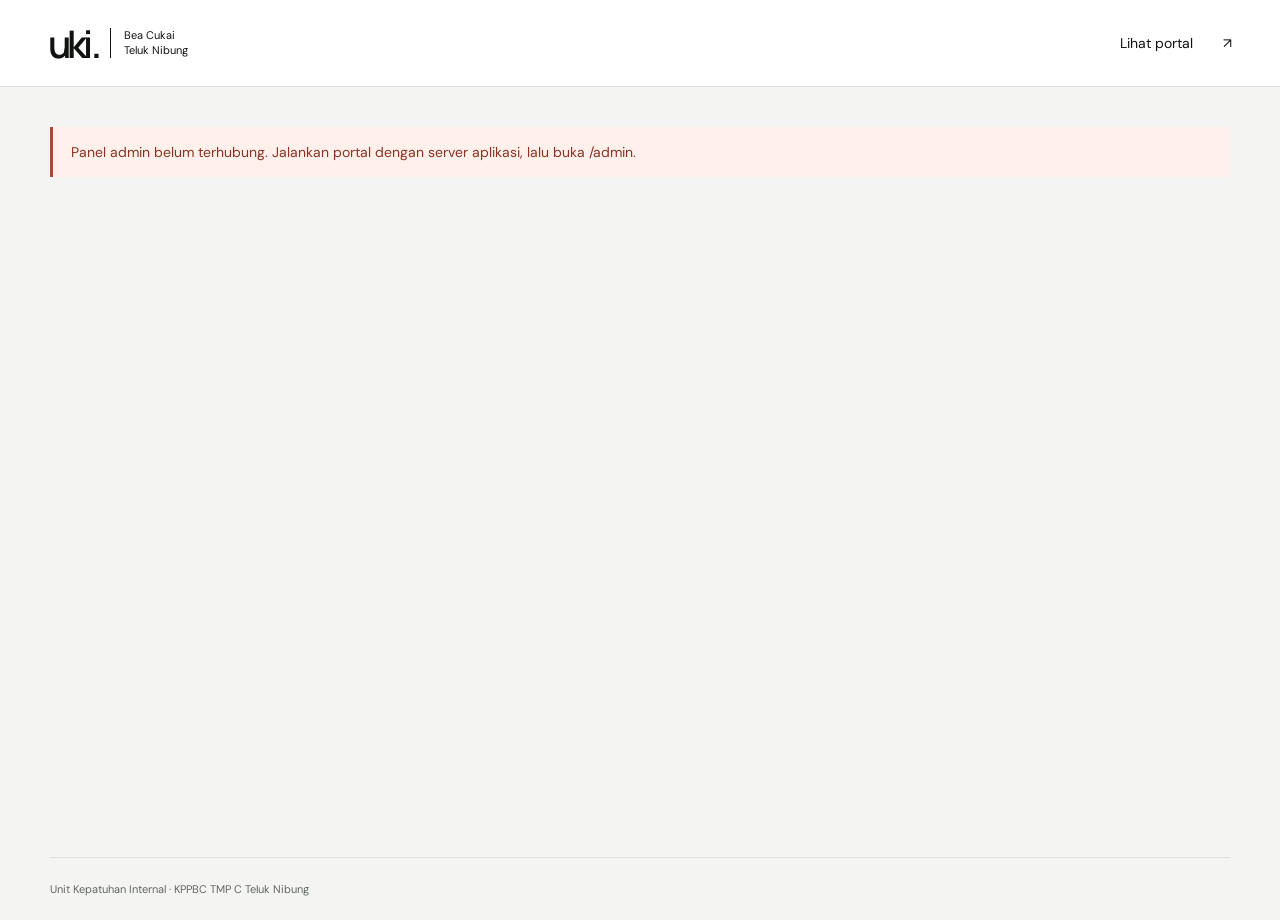
==== admin.html @ 561059de "Add Flask admin panel, SQLite menus and Dialog Kinerja links Admin panel for portal menus and Dialog" ====
<!DOCTYPE html>
<html lang="id">
<head>
  <meta charset="UTF-8">
  <meta name="viewport" content="width=device-width, initial-scale=1.0">
  <meta name="robots" content="noindex, nofollow">
  <meta name="theme-color" content="#101310">
  <title>Kelola menu – Unit Kepatuhan Internal</title>
  <link rel="stylesheet" href="/assets/site.css">
  <link rel="stylesheet" href="/assets/admin.css">
  <script src="/assets/admin.js" defer></script>
  <script src="/assets/dialog-admin.js" defer></script>
</head>
<body class="admin-page">
  <header class="admin-header">
    <a class="nav-brand" href="/"><span class="brand-mark">uki</span><span class="brand-name">Bea Cukai<br>Teluk Nibung</span></a>
    <a class="text-link" href="/" target="_blank" rel="noopener">Lihat portal <span aria-hidden="true">↗</span></a>
  </header>
  <main class="admin-main">
    <p id="status" class="admin-status" role="status" aria-live="polite">Menghubungkan ke portal…</p>
    <section id="authPanel" class="auth-panel" hidden aria-labelledby="authTitle">
      <div class="auth-copy"><p class="eyebrow">Ruang pengelolaan</p><h1 id="authTitle">Masuk.<br>Kelola dengan mudah.</h1><p id="authDescription">Tambahkan layanan dan perbarui tautan agar pegawai selalu menemukan dokumen yang dibutuhkan.</p><div class="auth-note"><span aria-hidden="true">↗</span><p>Perubahan yang disimpan langsung tersedia untuk pengunjung portal.</p></div></div>
      <form id="authForm" class="auth-form">
        <h2 id="authFormTitle">Masuk sebagai admin</h2>
        <p id="setupNote" hidden>Buat akun admin pertama. Setelah disimpan, hanya admin yang bisa mengubah menu.</p>
        <label for="username">Nama pengguna</label><input id="username" name="username" required maxlength="60" autocomplete="username" autocapitalize="none" spellcheck="false">
        <label for="password">Kata sandi</label><input id="password" name="password" type="password" required maxlength="256" autocomplete="current-password">
        <p id="passwordHint" class="field-hint" hidden>Minimal 12 karakter. Gunakan kata sandi yang hanya Anda ketahui.</p>
        <div id="confirmGroup" hidden><label for="confirmPassword">Ulangi kata sandi</label><input id="confirmPassword" type="password" maxlength="256" autocomplete="new-password"></div>
        <button class="admin-button primary" id="authSubmit" type="submit">Masuk</button>
        <p class="field-hint">Lupa kata sandi? Hubungi pengelola server untuk memulihkan akun Anda.</p>
      </form>
    </section>
    <section id="dashboard" hidden aria-labelledby="dashboardTitle">
      <div class="dashboard-heading"><div><p class="eyebrow">Panel admin · <span id="adminName"></span></p><h1 id="dashboardTitle">Kelola portal.</h1><p>Atur menu beranda dan tautan dokumen pada halaman Dialog Kinerja.</p></div><button class="admin-button" id="logoutButton" type="button">Keluar</button></div>
      <div class="admin-tabs" aria-label="Pilih halaman yang dikelola"><button class="admin-button" id="menuTab" type="button" aria-pressed="true">Menu portal</button><button class="admin-button" id="dialogTab" type="button" aria-pressed="false">Dialog Kinerja</button></div>
      <div id="menuPanel">
      <div class="admin-toolbar"><div class="menu-summary"><strong id="menuCount">0 menu</strong><span id="activeCount">0 ditampilkan</span></div><div class="toolbar-actions"><button class="admin-button" id="refreshButton" type="button">Muat ulang</button><button class="admin-button primary" id="addButton" type="button">+ Tambah menu</button></div></div>
      <p class="list-note">Gunakan panah untuk mengubah urutan. Menu yang disembunyikan tetap tersimpan.</p>
      <div id="menuList" class="admin-menu-list"></div>
      <div id="emptyState" class="admin-empty" hidden><h2>Belum ada menu.</h2><p>Tambahkan menu pertama untuk memudahkan pengunjung mengakses layanan.</p><button class="admin-button primary" id="emptyAddButton" type="button">Tambah menu</button></div>
      </div>
      <div id="dialogPanel" hidden>
        <div class="admin-toolbar"><div class="menu-summary"><strong id="dialogCount">0 tautan</strong><span id="dialogActiveCount"></span></div><div class="toolbar-actions"><button class="admin-button" id="refreshDialog" type="button">Muat ulang</button><button class="admin-button primary" id="addDialog" type="button">+ Tambah tautan</button></div></div>
        <label for="dialogFilter">Bagian halaman</label><select id="dialogFilter"><option value="documents">Dokumen dialog kinerja</option><option value="monthly">Folder bulanan</option><option value="units">Dokumen per unit kerja</option></select>
        <p id="dialogListNote" class="list-note">Kelola dokumen yang ditampilkan pada halaman Dialog Kinerja.</p>
        <div id="dialogLinkList" class="admin-menu-list"></div>
        <div id="dialogEmpty" class="admin-empty" hidden><h2>Belum ada tautan di bagian ini.</h2><p>Tambahkan dokumen atau folder yang ingin dibagikan kepada pegawai.</p><button class="admin-button primary" id="emptyAddDialog" type="button">Tambah tautan</button></div>
      </div>
    </section>
  </main>
  <dialog id="editorDialog" class="editor-dialog" aria-labelledby="editorTitle">
    <div class="editor-heading"><div><p class="eyebrow">Layanan portal</p><h2 id="editorTitle">Tambah menu</h2></div><button class="dialog-close" id="closeEditor" type="button" aria-label="Tutup formulir">×</button></div>
    <form id="menuForm">
      <fieldset id="menuFields">
        <label for="menuTitle">Nama menu <span aria-hidden="true">*</span></label><input id="menuTitle" name="title" required maxlength="80" placeholder="Contoh: Panduan antikorupsi">
        <label for="menuUrl">Tautan tujuan <span aria-hidden="true">*</span></label><input id="menuUrl" name="url" required maxlength="2048" placeholder="https://… atau lhk.html" autocapitalize="none" spellcheck="false"><p class="field-hint">Gunakan tautan HTTPS atau halaman yang sudah ada di portal.</p>
        <label for="menuDescription">Deskripsi</label><textarea id="menuDescription" name="description" rows="3" maxlength="500" placeholder="Jelaskan singkat isi atau tujuan layanan."></textarea>
        <div class="form-grid"><div><label for="menuCategory">Kategori</label><input id="menuCategory" name="category" maxlength="40" placeholder="Contoh: Pelaporan"></div><div><label for="menuIcon">Ilustrasi kartu</label><select id="menuIcon" name="icon"><option value="document">Dokumen</option><option value="chart">Grafik kinerja</option><option value="dialogue">Dialog</option><option value="link">Tautan</option></select></div></div>
        <label for="menuPosition">Urutan</label><input id="menuPosition" name="position" type="number" min="0" max="10000" step="1" required><p class="field-hint">Angka lebih kecil tampil lebih dulu.</p>
        <div class="form-checks"><label><input type="checkbox" id="menuActive" name="active" checked><span>Ditampilkan kepada pengunjung</span></label><label><input type="checkbox" id="menuNav" name="show_nav" checked><span>Tampilkan di navigasi dan footer</span></label><label><input type="checkbox" id="menuCard" name="show_card" checked><span>Tampilkan sebagai kartu layanan di beranda</span></label></div>
      </fieldset>
      <div class="menu-preview"><span class="eyebrow">Pratinjau teks kartu</span><h3 id="previewTitle">Nama menu</h3><p id="previewDescription">Deskripsi layanan akan tampil di sini.</p></div>
      <p id="editorError" class="form-error" role="alert" hidden></p>
      <div class="editor-actions"><button class="admin-button" id="cancelEditor" type="button">Batal</button><button class="admin-button primary" id="saveMenu" type="submit">Simpan menu</button></div>
    </form>
  </dialog>
  <dialog id="dialogLinkEditor" class="editor-dialog" aria-labelledby="dialogEditorTitle">
    <div class="editor-heading"><div><p class="eyebrow">Halaman Dialog Kinerja</p><h2 id="dialogEditorTitle">Tambah tautan</h2></div><button class="dialog-close" id="closeDialogEditor" type="button" aria-label="Tutup formulir tautan">×</button></div>
    <form id="dialogLinkForm">
      <fieldset id="dialogFields">
        <label for="linkSection">Bagian halaman</label><select id="linkSection"><option value="documents">Dokumen dialog kinerja</option><option value="monthly">Folder bulanan</option><option value="units">Dokumen per unit kerja</option></select>
        <div id="linkMonthGroup" hidden><label for="linkMonth">Bulan</label><select id="linkMonth"><option value="1">Januari</option><option value="2">Februari</option><option value="3">Maret</option><option value="4">April</option><option value="5">Mei</option><option value="6">Juni</option><option value="7">Juli</option><option value="8">Agustus</option><option value="9">September</option><option value="10">Oktober</option><option value="11">November</option><option value="12">Desember</option></select><p class="field-hint">Bulan yang sudah ada dikelola melalui tombol Edit pada daftar.</p></div>
        <div id="linkUnitGroup" hidden><label for="linkUnit">Nama unit kerja</label><input id="linkUnit" maxlength="160" list="unitSuggestions" placeholder="Contoh: Subbagian Umum"><datalist id="unitSuggestions"></datalist></div>
        <div id="linkTitleGroup"><label for="linkTitle">Nama dokumen</label><input id="linkTitle" maxlength="80" required placeholder="Contoh: Bahan tayang DKO"></div>
        <label for="linkUrl">Tautan tujuan</label><input id="linkUrl" maxlength="2048" required placeholder="https://…" autocapitalize="none" spellcheck="false"><p class="field-hint" id="linkUrlHint">Gunakan tautan HTTPS atau halaman yang sudah ada di portal.</p>
        <div id="linkPositionGroup"><label for="linkPosition">Urutan</label><input id="linkPosition" type="number" min="0" max="10000" step="1" required><p class="field-hint">Angka lebih kecil tampil lebih dulu. Folder bulanan mengikuti urutan kalender.</p></div>
        <div class="form-checks"><label><input id="linkActive" type="checkbox" checked><span>Ditampilkan kepada pengunjung</span></label></div>
      </fieldset>
      <p id="dialogEditorError" class="form-error" role="alert" hidden></p>
      <div class="editor-actions"><button class="admin-button" id="cancelDialogEditor" type="button">Batal</button><button class="admin-button primary" id="saveDialogLink" type="submit">Simpan tautan</button></div>
    </form>
  </dialog>
  <footer class="admin-footer">Unit Kepatuhan Internal · KPPBC TMP C Teluk Nibung</footer>
</body>
</html>
---- assets/site.css ----
/* Shared visual system — see DESIGN.md. */
@import url('https://fonts.googleapis.com/css2?family=DM+Sans:wght@400;500;600&family=Manrope:wght@400;500;600&display=swap');

:root {
  --ink: #101310;
  --muted: #626760;
  --surface: #f4f5f2;
  --border: #dfe2dc;
  --white: #fff;
  --accent: #36534b;
  --page: min(1320px, calc(100% - 112px));
  --display: 'Manrope', Arial, sans-serif;
  --body: 'DM Sans', Arial, sans-serif;
}
*, *::before, *::after { box-sizing: border-box; }
body { margin: 0; background: var(--white); color: var(--ink); font-family: var(--body); -webkit-font-smoothing: antialiased; }
html { scroll-behavior: smooth; scroll-padding-top: 100px; }
h1, h2, h3, h4, p { margin: 0; }
a { color: inherit; text-decoration: none; }
button { font: inherit; }
img { display: block; max-width: 100%; }
button, a { -webkit-tap-highlight-color: transparent; }
a:focus-visible, button:focus-visible { outline: 3px solid #668c7e; outline-offset: 6px; }
::selection { background: #c9ded4; color: var(--ink); }
.skip-link { position: fixed; top: 12px; left: 12px; padding: 12px 20px; background: white; color: var(--ink); z-index: 200; transform: translateY(-160%); }
.skip-link:focus { transform: none; }
.site-header { position: fixed; top: 0; inset-inline: 0; z-index: 100; background: rgba(255,255,255,.96); border-bottom: 1px solid var(--border); transition: background .25s, color .25s; }
.home .site-header:not(.scrolled):not(.menu-open) { color: white; background: transparent; border-color: transparent; }
.site-nav { width: var(--page); height: 90px; margin: auto; display: flex; align-items: center; justify-content: space-between; gap: 30px; }
.nav-brand { display: flex; align-items: center; gap: 12px; flex-shrink: 0; }
.brand-mark { font-family: var(--display); font-size: 38px; font-weight: 600; letter-spacing: -4px; line-height: 1; }
.brand-mark::after { content: '.'; margin-left: 2px; }
.brand-name { padding-left: 13px; border-left: 1px solid currentColor; font-size: 11px; line-height: 1.4; }
.nav-links { display: flex; gap: 28px; list-style: none; padding: 0; margin: 0; }
.nav-links a { font-size: 13px; padding: 10px 0; position: relative; }
.nav-links a::after { content: ''; position: absolute; bottom: 3px; left: 0; width: 100%; height: 1px; background: currentColor; transform: scaleX(0); transform-origin: left; transition: transform .2s; }
.nav-links a:hover::after, .nav-links a[aria-current="page"]::after { transform: scaleX(1); }
.nav-contact { display: flex; align-items: center; gap: 12px; font-size: 13px; white-space: nowrap; }
.circle-arrow { display: inline-grid; place-items: center; width: 28px; height: 28px; border-radius: 50%; background: var(--ink); color: white; transition: transform .2s; }
.home .site-header:not(.scrolled):not(.menu-open) .circle-arrow { background: white; color: var(--ink); }
a:hover .circle-arrow { transform: rotate(-35deg); }
.nav-hamburger { display: none; width: 44px; height: 44px; border: 1px solid currentColor; background: transparent; color: inherit; border-radius: 50%; cursor: pointer; padding: 13px 10px; }
.nav-hamburger span { display: block; background: currentColor; height: 1px; margin: 5px 0; transition: transform .2s; }
.nav-hamburger[aria-expanded="true"] span:first-child { transform: translateY(3px) rotate(45deg); }
.nav-hamburger[aria-expanded="true"] span:last-child { transform: translateY(-3px) rotate(-45deg); }
.mobile-menu { display: none; padding: 20px 28px 36px; border-top: 1px solid var(--border); background: white; color: var(--ink); }
.mobile-menu a { display: flex; justify-content: space-between; padding: 16px 0; font-family: var(--display); font-size: 22px; border-bottom: 1px solid var(--border); }
.mobile-menu a::after { content: '↗'; }
.mobile-menu a[aria-current="page"] { color: var(--accent); }
.hero { position: relative; display: grid; place-items: center; min-height: 760px; height: 100svh; color: white; background: #233b38; isolation: isolate; }
.hero-photo { position: absolute; inset: 0; width: 100%; height: 100%; object-fit: cover; object-position: center 55%; z-index: -2; filter: saturate(.55); }
.hero::before { content: ''; position: absolute; inset: 0; z-index: -1; background: linear-gradient(180deg, rgba(10,20,19,.42), rgba(10,20,19,.48) 50%, rgba(10,20,19,.64)); }
.hero-content { width: min(820px, calc(100% - 48px)); text-align: center; padding: 100px 0 80px; }
.eyebrow { font-size: 11px; font-weight: 500; text-transform: uppercase; letter-spacing: .14em; }
.hero .eyebrow { margin-bottom: 30px; }
.hero-title { font-family: var(--display); font-weight: 400; font-size: clamp(36px, 4vw, 62px); line-height: 1.18; letter-spacing: -.04em; text-wrap: balance; }
.hero-title span { display: block; }
.hero-capsule { display: inline-flex; align-items: center; gap: 18px; padding: 8px 9px 8px 18px; border: 1px solid rgba(255,255,255,.4); border-radius: 50px; margin-top: 36px; font-size: 11px; }
.location { display: inline-flex; gap: 7px; align-items: center; }
.location::before { content: ''; display: inline-block; width: 6px; height: 6px; border-radius: 50%; background: #d6e6dc; }
.hero-capsule a { border-left: 1px solid rgba(255,255,255,.35); padding-left: 18px; display: flex; align-items: center; gap: 18px; }
.hero-capsule .circle-arrow { background: white; color: var(--ink); }
.hero-bottom { width: var(--page); position: absolute; bottom: 34px; left: 50%; transform: translateX(-50%); display: flex; justify-content: space-between; font-size: 11px; color: rgba(255,255,255,.85); }
.hero-bottom a { display: flex; gap: 12px; }
.section { width: var(--page); margin: auto; padding-block: 110px; }
.section-heading { display: flex; justify-content: space-between; align-items: flex-end; gap: 40px; margin-bottom: 50px; }
.section-heading h2, .about-heading { font-family: var(--display); font-weight: 400; font-size: clamp(32px, 3.6vw, 52px); line-height: 1.15; letter-spacing: -.04em; }
.section-heading .eyebrow, .about-copy .eyebrow { margin-bottom: 22px; }
.section-intro { max-width: 340px; font-size: 15px; line-height: 1.7; color: var(--muted); }
.services-grid { display: grid; grid-template-columns: repeat(3, minmax(0,1fr)); gap: 24px; }
.service-card { display: flex; flex-direction: column; }
.service-art { height: 270px; position: relative; overflow: hidden; border-radius: 5px; background: var(--surface); display: grid; place-items: center; }
.service-card:nth-child(2) .service-art { background: #e5ebe7; }
.service-card:nth-child(3) .service-art { background: #dce3e3; }
.service-art svg { width: 175px; height: 175px; transition: transform .45s cubic-bezier(.2,.7,.2,1); }
.service-card:hover .service-art svg { transform: translateY(-8px) rotate(-4deg); }
.art-label { position: absolute; top: 20px; left: 22px; font-size: 10px; letter-spacing: .12em; text-transform: uppercase; color: #565f58; }
.service-heading { display: flex; align-items: flex-start; justify-content: space-between; gap: 18px; margin-top: 24px; }
.service-heading h3 { font-family: var(--display); font-size: 23px; font-weight: 500; letter-spacing: -.04em; line-height: 1.3; }
.service-heading .circle-arrow { background: transparent; color: var(--ink); border: 1px solid var(--border); flex-shrink: 0; margin-top: 2px; width: 32px; height: 32px; }
.service-card p { margin-top: 12px; color: var(--muted); font-size: 14px; line-height: 1.65; max-width: 350px; }
.about-section { background: var(--surface); }
.about-inner { width: var(--page); margin: auto; padding-block: 110px; display: grid; grid-template-columns: 1fr 1fr; gap: 100px; }
.about-copy p { color: var(--muted); font-size: 16px; line-height: 1.75; margin-top: 24px; max-width: 430px; }
.text-link { display: inline-flex; align-items: center; gap: 30px; font-size: 14px; border-bottom: 1px solid currentColor; padding-bottom: 8px; }
.about-copy .text-link { margin-top: 35px; }
.pillar-list { list-style: none; margin: 0; padding: 0; }
.pillar-item { padding: 24px 0; border-top: 1px solid #cfd4cd; display: flex; justify-content: space-between; gap: 20px; }
.pillar-item:last-child { border-bottom: 1px solid #cfd4cd; }
.pillar-text { font-family: var(--display); font-size: 20px; font-weight: 500; letter-spacing: -.03em; }
.pillar-sub { margin-top: 8px; color: var(--muted); font-size: 13px; }
.pillar-symbol { color: var(--accent); font-size: 23px; }
.news-grid { display: grid; grid-template-columns: repeat(3,minmax(0,1fr)); gap: 24px; }
.news-card { padding: 30px; background: var(--surface); border-radius: 5px; }
.news-card.featured { grid-column: 1 / -1; display: grid; grid-template-columns: 1fr 1fr; column-gap: 90px; background: var(--ink); color: white; padding: 48px; }
.news-tag { font-size: 10px; letter-spacing: .08em; text-transform: uppercase; display: block; margin-bottom: 24px; }
.news-title { font-family: var(--display); font-size: 22px; font-weight: 400; letter-spacing: -.03em; line-height: 1.35; }
.featured .news-title { font-size: 34px; grid-column: 1; }
.news-excerpt { font-size: 14px; color: var(--muted); line-height: 1.7; margin-top: 16px; }
.featured .news-excerpt { grid-column: 2; grid-row: 1 / 4; align-self: center; color: #c8cdc7; font-size: 16px; margin: 0; }
.news-card .text-link { margin-top: 28px; }
.page-hero { width: var(--page); margin: auto; padding: 150px 0 65px; border-bottom: 1px solid var(--border); }
.page-hero-content { max-width: 960px; }
.breadcrumb { display: flex; align-items: center; flex-wrap: wrap; gap: 12px; font-size: 12px; color: var(--muted); margin-bottom: 40px; }
.breadcrumb a:hover { color: var(--ink); text-decoration: underline; }
.page-title { font-family: var(--display); font-size: clamp(38px,5.2vw,76px); line-height: 1.12; font-weight: 400; letter-spacing: -.045em; }
.page-subtitle { margin-top: 28px; font-size: 16px; color: var(--muted); line-height: 1.7; max-width: 620px; }
.page-divider { display: none; }
.section-label, .menu-strip-label, .block-label, .units-label, .section-tag { font-size: 11px; font-weight: 500; text-transform: uppercase; letter-spacing: .12em; }
.section-label { width: var(--page); margin: 58px auto 28px; }
.steps-container { width: var(--page); margin: auto; display: grid; gap: 18px; padding-bottom: 75px; }
.step-card { display: grid; grid-template-columns: 150px 1fr; gap: 36px; align-items: center; padding: 38px; background: var(--surface); border-radius: 5px; }
.step-img { font-family: var(--display); font-size: 64px; letter-spacing: -.06em; color: var(--accent); text-align: center; font-weight: 400; }
.step-num { color: var(--muted); font-size: 11px; text-transform: uppercase; letter-spacing: .1em; margin-bottom: 14px; }
.step-title { font-family: var(--display); font-size: 26px; font-weight: 500; letter-spacing: -.03em; }
.step-desc { color: var(--muted); font-size: 15px; line-height: 1.7; margin-top: 12px; max-width: 780px; }
.step-btn { display: inline-flex; gap: 20px; border-bottom: 1px solid var(--ink); font-size: 13px; padding: 9px 0; margin-top: 18px; }
.step-btn:hover { color: var(--accent); }
.thankyou { width: var(--page); margin: 0 auto 80px; font-family: var(--display); font-size: 22px; letter-spacing: -.025em; text-align: center; line-height: 1.6; }
.menu-strip, .content-area, .block { width: var(--page); margin: auto; padding-block: 56px; }
.menu-strip { border-bottom: 1px solid var(--border); }
.menu-strip-label, .block-label, .units-label { display: block; margin-bottom: 26px; }
.menu-grid { display: flex; flex-wrap: wrap; gap: 12px; }
.menu-btn, .action-btn { padding: 14px 22px; border: 1px solid var(--border); border-radius: 30px; font-size: 13px; display: inline-flex; align-items: center; gap: 12px; transition: background .2s, color .2s; line-height: 1.4; }
.menu-btn:hover, .action-btn:hover { background: var(--ink); color: white; }
.btn-icon, .doc-icon { font-size: 14px; font-family: var(--display); color: var(--accent); }
.menu-btn:hover .btn-icon { color: inherit; }
.content-area { padding-bottom: 95px; }
.content-area > .reveal:first-child { margin-bottom: 40px; }
.content-title { font-family: var(--display); font-size: clamp(28px,3vw,42px); letter-spacing: -.04em; font-weight: 400; margin-top: 18px; line-height: 1.2; }
.content-desc, .units-desc { max-width: 760px; margin-top: 18px; font-size: 15px; line-height: 1.7; color: var(--muted); }
.doc-grid { display: grid; grid-template-columns: repeat(3,minmax(0,1fr)); gap: 20px; }
.doc-card { display: flex; flex-direction: column; align-items: flex-start; padding: 30px; background: var(--surface); border-radius: 5px; transition: background .2s; }
.doc-card:hover { background: #e7ece6; }
.doc-icon { display: grid; place-items: center; border: 1px solid #cad4cc; width: 42px; height: 48px; border-radius: 3px; margin-bottom: 26px; }
.doc-title { font-family: var(--display); font-weight: 500; font-size: 22px; line-height: 1.35; letter-spacing: -.03em; }
.doc-sub { color: var(--muted); font-size: 14px; line-height: 1.7; margin-top: 16px; margin-bottom: 24px; }
.doc-link { font-size: 13px; margin-top: auto; padding-bottom: 7px; border-bottom: 1px solid currentColor; }
.block + .block { border-top: 1px solid var(--border); }
.btn-row { display: flex; flex-wrap: wrap; gap: 12px; }
.months-grid { display: grid; grid-template-columns: repeat(6,minmax(0,1fr)); gap: 12px; }
.month-btn { display: flex; align-items: center; justify-content: space-between; gap: 10px; border: 1px solid var(--border); border-radius: 4px; padding: 22px 16px; font-size: 13px; }
a.month-btn::after { content: '↗'; }
a.month-btn:hover { background: var(--ink); color: white; }
.month-btn.unavailable { color: #676d65; background: var(--surface); flex-direction: column; align-items: flex-start; gap: 8px; }
.month-btn small { font-size: 10px; }
.units-grid { display: grid; gap: 0; margin-top: 32px; }
.unit-card { display: grid; grid-template-columns: 80px 1fr; gap: 26px; padding-block: 32px; border-top: 1px solid var(--border); }
.unit-card:last-child { border-bottom: 1px solid var(--border); }
.unit-emblem { font-family: var(--display); font-size: 28px; color: var(--muted); letter-spacing: -.04em; }
.unit-name { font-family: var(--display); font-size: 23px; font-weight: 500; letter-spacing: -.025em; }
.unit-btns { display: flex; flex-wrap: wrap; gap: 24px; margin-top: 22px; }
.unit-btn { font-size: 13px; line-height: 1.6; border-bottom: 1px solid currentColor; padding-bottom: 6px; }
.unit-btn::after { content: ' ↗'; }
.unit-btn:hover { color: var(--accent); }
.site-footer { background: var(--ink); color: white; padding: 80px 0 24px; }
.footer-top, .footer-inner, .footer-bottom { width: var(--page); margin-inline: auto; }
.footer-top { display: flex; align-items: flex-end; justify-content: space-between; gap: 36px; padding-bottom: 65px; }
.footer-statement { font-family: var(--display); font-size: clamp(38px,5.5vw,80px); font-weight: 400; line-height: 1.1; letter-spacing: -.05em; }
.footer-top .text-link { white-space: nowrap; }
.footer-inner { padding-block: 40px; border-top: 1px solid #383d37; display: grid; grid-template-columns: 1.6fr 1fr 1fr; gap: 70px; }
.footer-brand p { max-width: 320px; color: #b4bcb2; font-size: 13px; line-height: 1.75; margin-top: 20px; }
.footer-col h4 { font-size: 11px; font-weight: 400; color: #b4bcb2; margin-bottom: 18px; }
.footer-col ul { list-style: none; margin: 0; padding: 0; }
.footer-col li { font-size: 13px; margin-block: 13px; }
.footer-col a:hover { text-decoration: underline; text-underline-offset: 5px; }
.footer-bottom { display: flex; justify-content: space-between; gap: 24px; padding-top: 24px; border-top: 1px solid #383d37; font-size: 10px; color: #b4bcb2; line-height: 1.7; }
.photo-credit { font-size: 10px; }
.reveal { transition: opacity .6s, transform .6s; }
.reveal.is-pending { opacity: 0; transform: translateY(18px); }
@media (min-width: 1001px) { .mobile-menu { display: none !important; } }
@media (max-width: 1100px) { .nav-links { gap: 18px; } .nav-contact { display: none; } }
@media (max-width: 1000px) {
  :root { --page: calc(100% - 64px); }
  .site-nav { height: 78px; }
  .nav-links { display: none; }
  .nav-hamburger { display: block; }
  .mobile-menu:not([hidden]) { display: block; }
  .hero { min-height: 650px; }
  .hero-title { font-size: 46px; }
  .section, .about-inner { padding-block: 80px; }
  .about-inner { gap: 48px; }
  .service-art { height: 220px; }
  .service-art svg { width: 140px; height: 140px; }
  .service-heading h3 { font-size: 20px; }
  .news-grid { gap: 16px; }
  .news-card { padding: 24px; }
  .news-card.featured { column-gap: 40px; padding: 36px; }
  .doc-grid { grid-template-columns: repeat(2,minmax(0,1fr)); }
  .months-grid { grid-template-columns: repeat(4,minmax(0,1fr)); }
  .footer-inner { gap: 30px; }
}
@media (max-width: 640px) {
  :root { --page: calc(100% - 40px); }
  .site-nav { height: 72px; }
  .brand-mark { font-size: 34px; }
  .brand-name { font-size: 10px; }
  .hero { min-height: 640px; }
  .hero-photo { object-position: 62% center; }
  .hero-content { width: calc(100% - 40px); }
  .hero-title { font-size: 38px; line-height: 1.2; }
  .hero .eyebrow { font-size: 9px; letter-spacing: .1em; margin-bottom: 25px; }
  .hero-capsule { gap: 12px; font-size: 10px; padding-left: 12px; }
  .hero-capsule a { padding-left: 12px; gap: 12px; }
  .hero-bottom { bottom: 24px; font-size: 9px; }
  .hero-bottom span { max-width: 200px; }
  .section, .about-inner { padding-block: 65px; }
  .section-heading { flex-direction: column; align-items: flex-start; gap: 22px; margin-bottom: 32px; }
  .section-heading h2, .about-heading { font-size: 35px; }
  .section-intro { max-width: none; }
  .services-grid { grid-template-columns: 1fr; gap: 40px; }
  .service-art { height: 260px; }
  .service-art svg { width: 175px; height: 175px; }
  .service-heading h3 { font-size: 24px; }
  .service-heading { margin-top: 18px; }
  .about-inner { grid-template-columns: 1fr; gap: 42px; }
  .pillar-text { font-size: 19px; }
  .news-grid { grid-template-columns: 1fr; }
  .news-card.featured { display: block; padding: 28px; }
  .featured .news-title { font-size: 29px; }
  .featured .news-excerpt { font-size: 14px; margin-top: 22px; }
  .page-hero { padding: 120px 0 42px; }
  .breadcrumb { margin-bottom: 28px; font-size: 11px; gap: 8px; }
  .page-title { font-size: 40px; overflow-wrap: break-word; }
  .page-subtitle { font-size: 14px; margin-top: 22px; }
  .section-label { line-height: 1.6; margin-top: 36px; }
  .step-card { grid-template-columns: 1fr; gap: 20px; padding: 28px; }
  .step-img { font-size: 44px; text-align: left; }
  .step-title { font-size: 24px; }
  .step-desc { font-size: 14px; }
  .step-btn { line-height: 1.5; }
  .thankyou { font-size: 19px; margin-bottom: 55px; }
  .menu-strip, .content-area, .block { padding-block: 36px; }
  .menu-btn, .action-btn { font-size: 12px; padding: 12px 18px; }
  .block-label, .units-label { line-height: 1.7; }
  .doc-grid { grid-template-columns: 1fr; }
  .doc-card { padding: 28px; }
  .months-grid { grid-template-columns: repeat(2,minmax(0,1fr)); gap: 10px; }
  .unit-card { grid-template-columns: 36px 1fr; gap: 14px; }
  .unit-emblem { font-size: 22px; }
  .unit-name { font-size: 20px; }
  .unit-btns { gap: 18px; }
  .unit-btn { font-size: 12px; }
  .site-footer { padding-top: 58px; }
  .footer-top { flex-direction: column; align-items: flex-start; gap: 28px; padding-bottom: 42px; }
  .footer-statement { font-size: 46px; }
  .footer-inner { grid-template-columns: 1fr 1fr; gap: 28px 18px; }
  .footer-brand { grid-column: 1 / -1; }
  .footer-bottom { flex-direction: column; gap: 10px; }
}
@media (prefers-reduced-motion: reduce) {
  html { scroll-behavior: auto; }
  *, *::before, *::after { transition: none !important; animation: none !important; }
  .reveal.is-pending { opacity: 1; transform: none; }
}

/* Large managed menus use the same accessible menu at every viewport size. */
.site-header.compact-nav .nav-links { display: none; }
.site-header.compact-nav .nav-hamburger { display: block; }
.site-header.compact-nav .mobile-menu:not([hidden]) { display: block !important; }
.mobile-menu { max-height: calc(100svh - 90px); overflow-y: auto; }
.service-heading h3, .service-card p, .art-label, .mobile-menu a { overflow-wrap: anywhere; }
.art-label { max-width: calc(100% - 44px); }
.unit-btn, .unit-name, .action-btn { overflow-wrap: anywhere; }
---- assets/admin.css ----
[hidden] { display: none !important; }
.admin-page { background: var(--surface); }
.admin-header { padding: 24px 48px; display: flex; align-items: center; justify-content: space-between; border-bottom: 1px solid var(--border); background: white; }
.admin-header .text-link { border: 0; padding: 0; }
.admin-main { width: min(1180px, calc(100% - 96px)); margin: 40px auto 80px; min-height: calc(100svh - 250px); }
.admin-status { min-height: 24px; font-size: 14px; line-height: 1.6; margin-bottom: 24px; }
.admin-status[data-tone="error"] { background: #fff0eb; color: #8a3323; padding: 14px 18px; border-left: 3px solid #a84b39; }
.admin-status[data-tone="success"] { color: var(--accent); }
.auth-panel { display: grid; grid-template-columns: 1.2fr 1fr; gap: 90px; align-items: start; padding-top: 30px; }
.auth-copy h1 { font-family: var(--display); font-size: clamp(38px,4.5vw,62px); font-weight: 400; letter-spacing: -.05em; line-height: 1.15; margin-top: 26px; }
.auth-copy > p:not(.eyebrow) { max-width: 400px; margin-top: 24px; color: var(--muted); font-size: 16px; line-height: 1.8; }
.auth-note { display: flex; gap: 20px; padding-top: 35px; margin-top: 38px; border-top: 1px solid var(--border); max-width: 400px; }
.auth-note > span { font-size: 28px; color: var(--accent); }
.auth-note p { font-size: 14px; line-height: 1.7; color: var(--muted); }
.auth-form { background: white; border-radius: 6px; padding: 36px; }
.auth-form h2 { font-family: var(--display); font-weight: 500; letter-spacing: -.03em; font-size: 26px; margin-bottom: 24px; }
#setupNote { font-size: 14px; color: var(--muted); line-height: 1.7; margin-bottom: 24px; }
.admin-page label { display: block; margin: 20px 0 9px; font-size: 13px; font-weight: 500; }
.admin-page input:not([type="checkbox"]), .admin-page textarea, .admin-page select { width: 100%; padding: 13px 14px; font: inherit; font-size: 14px; color: var(--ink); background: white; border: 1px solid #bcc6ba; border-radius: 4px; min-height: 46px; }
.admin-page textarea { resize: vertical; }
.admin-page input:focus-visible, .admin-page textarea:focus-visible, .admin-page select:focus-visible { outline: 2px solid var(--accent); outline-offset: 2px; }
.admin-page input[type="checkbox"] { width: 18px; height: 18px; accent-color: var(--accent); }
.field-hint { font-size: 12px; line-height: 1.6; color: var(--muted); margin-top: 8px; }
.admin-button { cursor: pointer; display: inline-flex; justify-content: center; align-items: center; border: 1px solid #bdc5b8; background: white; color: var(--ink); padding: 12px 19px; min-height: 44px; border-radius: 28px; font-size: 13px; line-height: 1.3; }
.admin-button:hover { background: #e8ece6; }
.admin-button.primary { background: var(--ink); color: white; border-color: var(--ink); }
.admin-button.primary:hover { background: var(--accent); }
.admin-button.danger { color: #8a3323; border-color: #dfbfb6; }
.admin-button:disabled { opacity: .45; cursor: wait; }
.auth-form .primary { width: 100%; margin-top: 28px; margin-bottom: 16px; }
.dashboard-heading { display: flex; justify-content: space-between; gap: 30px; align-items: center; margin: 35px 0 45px; }
.dashboard-heading h1 { font-family: var(--display); font-size: clamp(40px,5vw,64px); font-weight: 400; letter-spacing: -.05em; margin-top: 16px; }
.dashboard-heading p:not(.eyebrow) { color: var(--muted); font-size: 15px; line-height: 1.7; margin-top: 16px; }
.admin-toolbar { display: flex; justify-content: space-between; align-items: center; gap: 24px; margin-bottom: 20px; }
.menu-summary { display: flex; align-items: center; gap: 18px; font-size: 14px; }
.menu-summary strong { font-weight: 500; }
.menu-summary span { color: var(--muted); }
.toolbar-actions { display: flex; gap: 12px; }
.list-note { color: var(--muted); font-size: 12px; margin-bottom: 22px; line-height: 1.6; }
.admin-menu-list { display: grid; gap: 14px; }
.admin-menu-row { background: white; border: 1px solid var(--border); border-radius: 5px; padding: 24px; display: grid; grid-template-columns: 40px minmax(0,1fr) auto; gap: 20px; align-items: center; }
.reorder-controls { display: flex; flex-direction: column; gap: 6px; }
.reorder-controls button { border-radius: 4px; padding: 5px; width: 36px; min-height: 36px; }
.admin-menu-info h2 { font-family: var(--display); font-size: 22px; font-weight: 500; letter-spacing: -.035em; }
.menu-url { color: var(--muted); font-size: 12px; margin-top: 9px; overflow-wrap: anywhere; line-height: 1.6; }
.menu-tags { display: flex; flex-wrap: wrap; gap: 6px; margin-top: 13px; }
.menu-tag { font-size: 10px; background: var(--surface); color: #53624e; padding: 5px 9px; border-radius: 20px; }
.menu-tag.hidden-tag { background: #f2e8de; color: #795536; }
.row-actions { display: flex; flex-wrap: wrap; gap: 8px; justify-content: flex-end; }
.row-actions .admin-button { font-size: 12px; padding: 9px 14px; }
.admin-empty { text-align: center; padding: 60px 24px; background: white; border: 1px dashed var(--border); }
.admin-empty h2 { font-family: var(--display); font-size: 32px; font-weight: 400; }
.admin-empty p { font-size: 14px; line-height: 1.7; color: var(--muted); margin: 16px auto 28px; max-width: 430px; }
.editor-dialog { padding: 30px; width: min(650px, calc(100% - 32px)); max-height: calc(100svh - 48px); overflow-y: auto; border: 0; border-radius: 8px; color: var(--ink); }
.editor-dialog::backdrop { background: rgba(10,18,12,.6); }
.editor-heading { display: flex; justify-content: space-between; align-items: center; gap: 24px; margin-bottom: 26px; }
.editor-heading h2 { font-family: var(--display); font-size: 32px; font-weight: 400; letter-spacing: -.035em; margin-top: 10px; }
.dialog-close { border: 1px solid var(--border); background: white; border-radius: 50%; width: 40px; height: 40px; font-size: 24px; cursor: pointer; }
.admin-page fieldset { border: 0; padding: 0; margin: 0; }
.form-grid { display: grid; grid-template-columns: 1fr 1fr; gap: 20px; }
.form-checks { border-top: 1px solid var(--border); padding-top: 10px; margin-top: 25px; }
.form-checks label { display: flex; align-items: center; gap: 12px; line-height: 1.5; font-weight: 400; margin-block: 14px; }
.menu-preview { background: var(--surface); padding: 22px; margin-top: 24px; border-radius: 4px; overflow-wrap: anywhere; }
.menu-preview h3 { font-family: var(--display); font-size: 22px; font-weight: 500; margin-top: 16px; }
.menu-preview p { color: var(--muted); font-size: 13px; line-height: 1.7; margin-top: 10px; white-space: pre-wrap; }
.editor-actions { display: flex; justify-content: flex-end; gap: 12px; margin-top: 28px; }
.form-error { background: #fff0eb; padding: 12px; color: #8a3323; font-size: 13px; line-height: 1.7; margin-top: 20px; }
.admin-footer { width: min(1180px, calc(100% - 96px)); margin: 0 auto; padding: 24px 0; border-top: 1px solid var(--border); font-size: 11px; color: var(--muted); }
@media (max-width: 1000px) { .auth-panel { gap: 45px; } .admin-menu-row { grid-template-columns: 36px minmax(0,1fr); } .row-actions { grid-column: 2; justify-content: flex-start; } }
@media (max-width: 640px) {
  .admin-header { padding: 20px; gap: 20px; } .admin-header .text-link { font-size: 12px; gap: 10px; }
  .admin-main, .admin-footer { width: calc(100% - 40px); }
  .admin-main { margin-top: 24px; }
  .auth-panel { grid-template-columns: 1fr; gap: 32px; padding-top: 10px; }
  .auth-copy h1 { font-size: 43px; } .auth-note { display: none; } .auth-form { padding: 26px; }
  .dashboard-heading { align-items: flex-start; gap: 12px; } .dashboard-heading h1 { font-size: 44px; }
  .admin-toolbar { flex-direction: column; align-items: stretch; } .toolbar-actions { justify-content: space-between; }
  .admin-menu-row { padding: 18px; gap: 15px; } .admin-menu-info h2 { font-size: 21px; }
  .row-actions .admin-button { padding: 9px 12px; }
  .editor-dialog { padding: 24px; } .form-grid { grid-template-columns: 1fr; gap: 0; }
}
.admin-tabs { display: flex; flex-wrap: wrap; gap: 12px; margin-bottom: 32px; padding-bottom: 24px; border-bottom: 1px solid var(--border); }
.admin-tabs [aria-pressed="true"] { background: var(--ink); color: white; border-color: var(--ink); }
#dialogFilter { max-width: 430px; margin-bottom: 18px; }
#dialogPanel .admin-menu-row.monthly-row { grid-template-columns: minmax(0,1fr) auto; }
#dialogLinkList .menu-unit { font-size: 12px; color: var(--accent); margin-bottom: 8px; line-height: 1.6; overflow-wrap: anywhere; }
.admin-menu-info h2 { overflow-wrap: anywhere; }
@media (max-width: 1000px) { #dialogPanel .admin-menu-row.monthly-row { grid-template-columns: minmax(0,1fr); } #dialogPanel .monthly-row .row-actions { grid-column: 1; } }
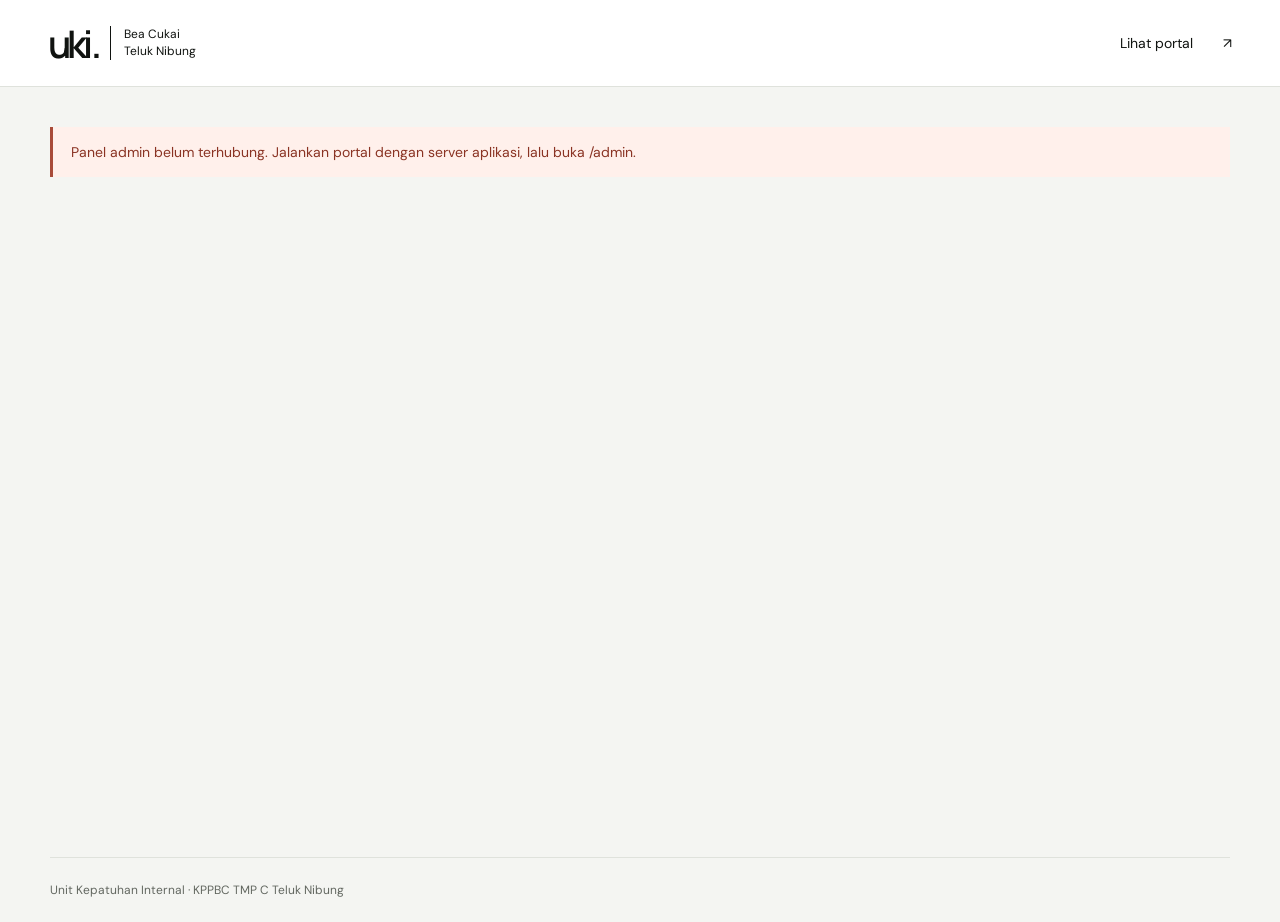
==== commit 1a27e1e8: "Improve legibility and hero loading Raise 9-11px UI text to 12px, serve the hero photo as responsive" ====
--- a/admin.html
+++ b/admin.html
@@ -6,6 +6,9 @@
   <meta name="robots" content="noindex, nofollow">
   <meta name="theme-color" content="#101310">
   <title>Kelola menu – Unit Kepatuhan Internal</title>
+  <link rel="preconnect" href="https://fonts.googleapis.com">
+  <link rel="preconnect" href="https://fonts.gstatic.com" crossorigin>
+  <link rel="stylesheet" href="https://fonts.googleapis.com/css2?family=DM+Sans:wght@400;500;600&family=Manrope:wght@400;500;600&display=swap">
   <link rel="stylesheet" href="/assets/site.css">
   <link rel="stylesheet" href="/assets/admin.css">
   <script src="/assets/admin.js" defer></script>
--- a/assets/site.css
+++ b/assets/site.css
@@ -1,5 +1,5 @@
 /* Shared visual system — see DESIGN.md. */
-@import url('https://fonts.googleapis.com/css2?family=DM+Sans:wght@400;500;600&family=Manrope:wght@400;500;600&display=swap');
+/* Fonts (DM Sans, Manrope) are loaded by a <link> in each page's <head>. */
 
 :root {
   --ink: #101310;
@@ -24,13 +24,13 @@
 ::selection { background: #c9ded4; color: var(--ink); }
 .skip-link { position: fixed; top: 12px; left: 12px; padding: 12px 20px; background: white; color: var(--ink); z-index: 200; transform: translateY(-160%); }
 .skip-link:focus { transform: none; }
-.site-header { position: fixed; top: 0; inset-inline: 0; z-index: 100; background: rgba(255,255,255,.96); border-bottom: 1px solid var(--border); transition: background .25s, color .25s; }
+.site-header { position: fixed; top: 0; inset-inline: 0; z-index: 100; background: var(--white); border-bottom: 1px solid var(--border); transition: background .25s, color .25s; }
 .home .site-header:not(.scrolled):not(.menu-open) { color: white; background: transparent; border-color: transparent; }
 .site-nav { width: var(--page); height: 90px; margin: auto; display: flex; align-items: center; justify-content: space-between; gap: 30px; }
 .nav-brand { display: flex; align-items: center; gap: 12px; flex-shrink: 0; }
 .brand-mark { font-family: var(--display); font-size: 38px; font-weight: 600; letter-spacing: -4px; line-height: 1; }
 .brand-mark::after { content: '.'; margin-left: 2px; }
-.brand-name { padding-left: 13px; border-left: 1px solid currentColor; font-size: 11px; line-height: 1.4; }
+.brand-name { padding-left: 13px; border-left: 1px solid currentColor; font-size: 12px; line-height: 1.4; }
 .nav-links { display: flex; gap: 28px; list-style: none; padding: 0; margin: 0; }
 .nav-links a { font-size: 13px; padding: 10px 0; position: relative; }
 .nav-links a::after { content: ''; position: absolute; bottom: 3px; left: 0; width: 100%; height: 1px; background: currentColor; transform: scaleX(0); transform-origin: left; transition: transform .2s; }
@@ -48,19 +48,19 @@
 .mobile-menu a::after { content: '↗'; }
 .mobile-menu a[aria-current="page"] { color: var(--accent); }
 .hero { position: relative; display: grid; place-items: center; min-height: 760px; height: 100svh; color: white; background: #233b38; isolation: isolate; }
-.hero-photo { position: absolute; inset: 0; width: 100%; height: 100%; object-fit: cover; object-position: center 55%; z-index: -2; filter: saturate(.55); }
+.hero-photo { position: absolute; inset: 0; width: 100%; height: 100%; object-fit: cover; object-position: center 55%; z-index: -2; }
 .hero::before { content: ''; position: absolute; inset: 0; z-index: -1; background: linear-gradient(180deg, rgba(10,20,19,.42), rgba(10,20,19,.48) 50%, rgba(10,20,19,.64)); }
 .hero-content { width: min(820px, calc(100% - 48px)); text-align: center; padding: 100px 0 80px; }
-.eyebrow { font-size: 11px; font-weight: 500; text-transform: uppercase; letter-spacing: .14em; }
+.eyebrow { font-size: 12px; font-weight: 500; text-transform: uppercase; letter-spacing: .14em; }
 .hero .eyebrow { margin-bottom: 30px; }
 .hero-title { font-family: var(--display); font-weight: 400; font-size: clamp(36px, 4vw, 62px); line-height: 1.18; letter-spacing: -.04em; text-wrap: balance; }
 .hero-title span { display: block; }
-.hero-capsule { display: inline-flex; align-items: center; gap: 18px; padding: 8px 9px 8px 18px; border: 1px solid rgba(255,255,255,.4); border-radius: 50px; margin-top: 36px; font-size: 11px; }
+.hero-capsule { display: inline-flex; align-items: center; gap: 18px; padding: 8px 9px 8px 18px; border: 1px solid rgba(255,255,255,.4); border-radius: 50px; margin-top: 36px; font-size: 12px; }
 .location { display: inline-flex; gap: 7px; align-items: center; }
 .location::before { content: ''; display: inline-block; width: 6px; height: 6px; border-radius: 50%; background: #d6e6dc; }
 .hero-capsule a { border-left: 1px solid rgba(255,255,255,.35); padding-left: 18px; display: flex; align-items: center; gap: 18px; }
 .hero-capsule .circle-arrow { background: white; color: var(--ink); }
-.hero-bottom { width: var(--page); position: absolute; bottom: 34px; left: 50%; transform: translateX(-50%); display: flex; justify-content: space-between; font-size: 11px; color: rgba(255,255,255,.85); }
+.hero-bottom { width: var(--page); position: absolute; bottom: 34px; left: 50%; transform: translateX(-50%); display: flex; justify-content: space-between; font-size: 12px; color: rgba(255,255,255,.85); }
 .hero-bottom a { display: flex; gap: 12px; }
 .section { width: var(--page); margin: auto; padding-block: 110px; }
 .section-heading { display: flex; justify-content: space-between; align-items: flex-end; gap: 40px; margin-bottom: 50px; }
@@ -74,7 +74,7 @@
 .service-card:nth-child(3) .service-art { background: #dce3e3; }
 .service-art svg { width: 175px; height: 175px; transition: transform .45s cubic-bezier(.2,.7,.2,1); }
 .service-card:hover .service-art svg { transform: translateY(-8px) rotate(-4deg); }
-.art-label { position: absolute; top: 20px; left: 22px; font-size: 10px; letter-spacing: .12em; text-transform: uppercase; color: #565f58; }
+.art-label { position: absolute; top: 20px; left: 22px; font-size: 12px; letter-spacing: .12em; text-transform: uppercase; color: #565f58; }
 .service-heading { display: flex; align-items: flex-start; justify-content: space-between; gap: 18px; margin-top: 24px; }
 .service-heading h3 { font-family: var(--display); font-size: 23px; font-weight: 500; letter-spacing: -.04em; line-height: 1.3; }
 .service-heading .circle-arrow { background: transparent; color: var(--ink); border: 1px solid var(--border); flex-shrink: 0; margin-top: 2px; width: 32px; height: 32px; }
@@ -93,7 +93,7 @@
 .news-grid { display: grid; grid-template-columns: repeat(3,minmax(0,1fr)); gap: 24px; }
 .news-card { padding: 30px; background: var(--surface); border-radius: 5px; }
 .news-card.featured { grid-column: 1 / -1; display: grid; grid-template-columns: 1fr 1fr; column-gap: 90px; background: var(--ink); color: white; padding: 48px; }
-.news-tag { font-size: 10px; letter-spacing: .08em; text-transform: uppercase; display: block; margin-bottom: 24px; }
+.news-tag { font-size: 12px; letter-spacing: .08em; text-transform: uppercase; display: block; margin-bottom: 24px; }
 .news-title { font-family: var(--display); font-size: 22px; font-weight: 400; letter-spacing: -.03em; line-height: 1.35; }
 .featured .news-title { font-size: 34px; grid-column: 1; }
 .news-excerpt { font-size: 14px; color: var(--muted); line-height: 1.7; margin-top: 16px; }
@@ -106,12 +106,12 @@
 .page-title { font-family: var(--display); font-size: clamp(38px,5.2vw,76px); line-height: 1.12; font-weight: 400; letter-spacing: -.045em; }
 .page-subtitle { margin-top: 28px; font-size: 16px; color: var(--muted); line-height: 1.7; max-width: 620px; }
 .page-divider { display: none; }
-.section-label, .menu-strip-label, .block-label, .units-label, .section-tag { font-size: 11px; font-weight: 500; text-transform: uppercase; letter-spacing: .12em; }
+.section-label, .menu-strip-label, .block-label, .units-label, .section-tag { font-size: 12px; font-weight: 500; text-transform: uppercase; letter-spacing: .12em; }
 .section-label { width: var(--page); margin: 58px auto 28px; }
 .steps-container { width: var(--page); margin: auto; display: grid; gap: 18px; padding-bottom: 75px; }
 .step-card { display: grid; grid-template-columns: 150px 1fr; gap: 36px; align-items: center; padding: 38px; background: var(--surface); border-radius: 5px; }
 .step-img { font-family: var(--display); font-size: 64px; letter-spacing: -.06em; color: var(--accent); text-align: center; font-weight: 400; }
-.step-num { color: var(--muted); font-size: 11px; text-transform: uppercase; letter-spacing: .1em; margin-bottom: 14px; }
+.step-num { color: var(--muted); font-size: 12px; text-transform: uppercase; letter-spacing: .1em; margin-bottom: 14px; }
 .step-title { font-family: var(--display); font-size: 26px; font-weight: 500; letter-spacing: -.03em; }
 .step-desc { color: var(--muted); font-size: 15px; line-height: 1.7; margin-top: 12px; max-width: 780px; }
 .step-btn { display: inline-flex; gap: 20px; border-bottom: 1px solid var(--ink); font-size: 13px; padding: 9px 0; margin-top: 18px; }
@@ -143,7 +143,7 @@
 a.month-btn::after { content: '↗'; }
 a.month-btn:hover { background: var(--ink); color: white; }
 .month-btn.unavailable { color: #676d65; background: var(--surface); flex-direction: column; align-items: flex-start; gap: 8px; }
-.month-btn small { font-size: 10px; }
+.month-btn small { font-size: 12px; }
 .units-grid { display: grid; gap: 0; margin-top: 32px; }
 .unit-card { display: grid; grid-template-columns: 80px 1fr; gap: 26px; padding-block: 32px; border-top: 1px solid var(--border); }
 .unit-card:last-child { border-bottom: 1px solid var(--border); }
@@ -160,12 +160,12 @@
 .footer-top .text-link { white-space: nowrap; }
 .footer-inner { padding-block: 40px; border-top: 1px solid #383d37; display: grid; grid-template-columns: 1.6fr 1fr 1fr; gap: 70px; }
 .footer-brand p { max-width: 320px; color: #b4bcb2; font-size: 13px; line-height: 1.75; margin-top: 20px; }
-.footer-col h4 { font-size: 11px; font-weight: 400; color: #b4bcb2; margin-bottom: 18px; }
+.footer-col h4 { font-size: 12px; font-weight: 400; color: #b4bcb2; margin-bottom: 18px; }
 .footer-col ul { list-style: none; margin: 0; padding: 0; }
 .footer-col li { font-size: 13px; margin-block: 13px; }
 .footer-col a:hover { text-decoration: underline; text-underline-offset: 5px; }
-.footer-bottom { display: flex; justify-content: space-between; gap: 24px; padding-top: 24px; border-top: 1px solid #383d37; font-size: 10px; color: #b4bcb2; line-height: 1.7; }
-.photo-credit { font-size: 10px; }
+.footer-bottom { display: flex; justify-content: space-between; gap: 24px; padding-top: 24px; border-top: 1px solid #383d37; font-size: 12px; color: #b4bcb2; line-height: 1.7; }
+.photo-credit { font-size: 12px; }
 .reveal { transition: opacity .6s, transform .6s; }
 .reveal.is-pending { opacity: 0; transform: translateY(18px); }
 @media (min-width: 1001px) { .mobile-menu { display: none !important; } }
@@ -194,15 +194,15 @@
   :root { --page: calc(100% - 40px); }
   .site-nav { height: 72px; }
   .brand-mark { font-size: 34px; }
-  .brand-name { font-size: 10px; }
+  .brand-name { font-size: 12px; }
   .hero { min-height: 640px; }
   .hero-photo { object-position: 62% center; }
   .hero-content { width: calc(100% - 40px); }
   .hero-title { font-size: 38px; line-height: 1.2; }
-  .hero .eyebrow { font-size: 9px; letter-spacing: .1em; margin-bottom: 25px; }
-  .hero-capsule { gap: 12px; font-size: 10px; padding-left: 12px; }
+  .hero .eyebrow { font-size: 12px; letter-spacing: .1em; margin-bottom: 25px; }
+  .hero-capsule { gap: 12px; font-size: 12px; padding-left: 12px; }
   .hero-capsule a { padding-left: 12px; gap: 12px; }
-  .hero-bottom { bottom: 24px; font-size: 9px; }
+  .hero-bottom { bottom: 24px; font-size: 12px; }
   .hero-bottom span { max-width: 200px; }
   .section, .about-inner { padding-block: 65px; }
   .section-heading { flex-direction: column; align-items: flex-start; gap: 22px; margin-bottom: 32px; }
@@ -220,7 +220,7 @@
   .featured .news-title { font-size: 29px; }
   .featured .news-excerpt { font-size: 14px; margin-top: 22px; }
   .page-hero { padding: 120px 0 42px; }
-  .breadcrumb { margin-bottom: 28px; font-size: 11px; gap: 8px; }
+  .breadcrumb { margin-bottom: 28px; font-size: 12px; gap: 8px; }
   .page-title { font-size: 40px; overflow-wrap: break-word; }
   .page-subtitle { font-size: 14px; margin-top: 22px; }
   .section-label { line-height: 1.6; margin-top: 36px; }
--- a/assets/admin.css
+++ b/assets/admin.css
@@ -44,7 +44,7 @@
 .admin-menu-info h2 { font-family: var(--display); font-size: 22px; font-weight: 500; letter-spacing: -.035em; }
 .menu-url { color: var(--muted); font-size: 12px; margin-top: 9px; overflow-wrap: anywhere; line-height: 1.6; }
 .menu-tags { display: flex; flex-wrap: wrap; gap: 6px; margin-top: 13px; }
-.menu-tag { font-size: 10px; background: var(--surface); color: #53624e; padding: 5px 9px; border-radius: 20px; }
+.menu-tag { font-size: 12px; background: var(--surface); color: #53624e; padding: 5px 9px; border-radius: 20px; }
 .menu-tag.hidden-tag { background: #f2e8de; color: #795536; }
 .row-actions { display: flex; flex-wrap: wrap; gap: 8px; justify-content: flex-end; }
 .row-actions .admin-button { font-size: 12px; padding: 9px 14px; }
@@ -65,7 +65,7 @@
 .menu-preview p { color: var(--muted); font-size: 13px; line-height: 1.7; margin-top: 10px; white-space: pre-wrap; }
 .editor-actions { display: flex; justify-content: flex-end; gap: 12px; margin-top: 28px; }
 .form-error { background: #fff0eb; padding: 12px; color: #8a3323; font-size: 13px; line-height: 1.7; margin-top: 20px; }
-.admin-footer { width: min(1180px, calc(100% - 96px)); margin: 0 auto; padding: 24px 0; border-top: 1px solid var(--border); font-size: 11px; color: var(--muted); }
+.admin-footer { width: min(1180px, calc(100% - 96px)); margin: 0 auto; padding: 24px 0; border-top: 1px solid var(--border); font-size: 12px; color: var(--muted); }
 @media (max-width: 1000px) { .auth-panel { gap: 45px; } .admin-menu-row { grid-template-columns: 36px minmax(0,1fr); } .row-actions { grid-column: 2; justify-content: flex-start; } }
 @media (max-width: 640px) {
   .admin-header { padding: 20px; gap: 20px; } .admin-header .text-link { font-size: 12px; gap: 10px; }
